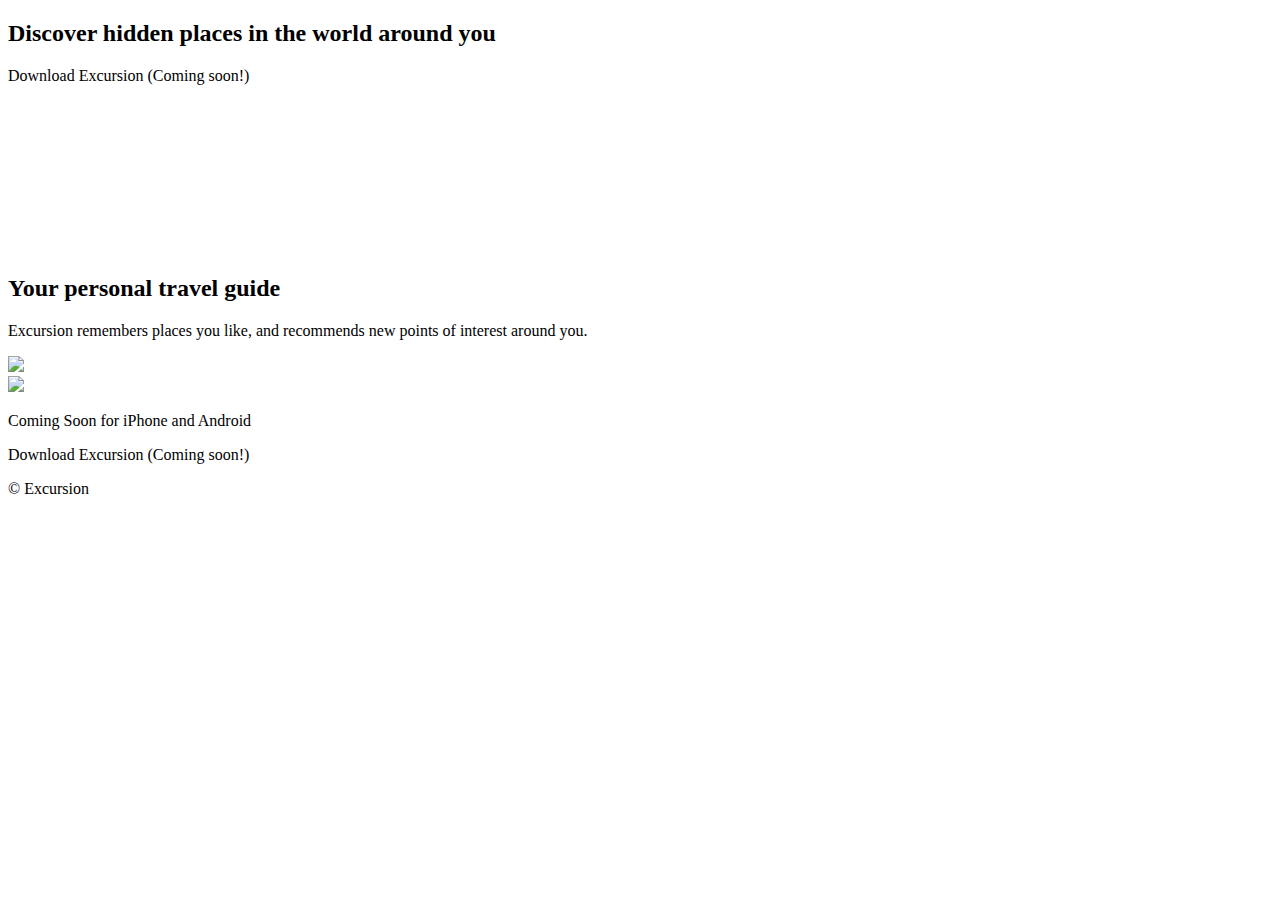
==== index.html @ f234e658 "Refresh right away" ====
<!DOCTYPE html>
<html>
    <head>
        <link rel="stylesheet" href="./resources/css/style.css">
        <meta http-equiv='cache-control' content='no-cache'> 
        <meta http-equiv='expires' content='0'> 
        <meta http-equiv='pragma' content='no-cache'>
    </head>

    <body>
        <h2 class="title">Discover hidden places in the world around you</h2>
        <p class="download">Download Excursion (Coming soon!)</p>
        <div id="video">
            <video src="./resources/videos/excursion.mp4" autoplay loop></video>
        </div>
        <h2 class="title2">Your personal travel guide</h2>
        <p id="paragraph">Excursion remembers places you like, and recommends new points of interest around you.</p>
        <div id="camp">
            <img src="./resources/images/camp.jpg">
        </div>
        <div id="mobilelogo">
            <img src="./resources/images/phone.png">
            <p class="title2">Coming Soon for iPhone and Android</p>
            <p class="download">Download Excursion (Coming soon!)</p>
        </div>
    
    </body>




    <footer>
        <span>&copy; Excursion</span>
    </footer>

</html>
---- resources/css/style.css ----
/*teste 123*/
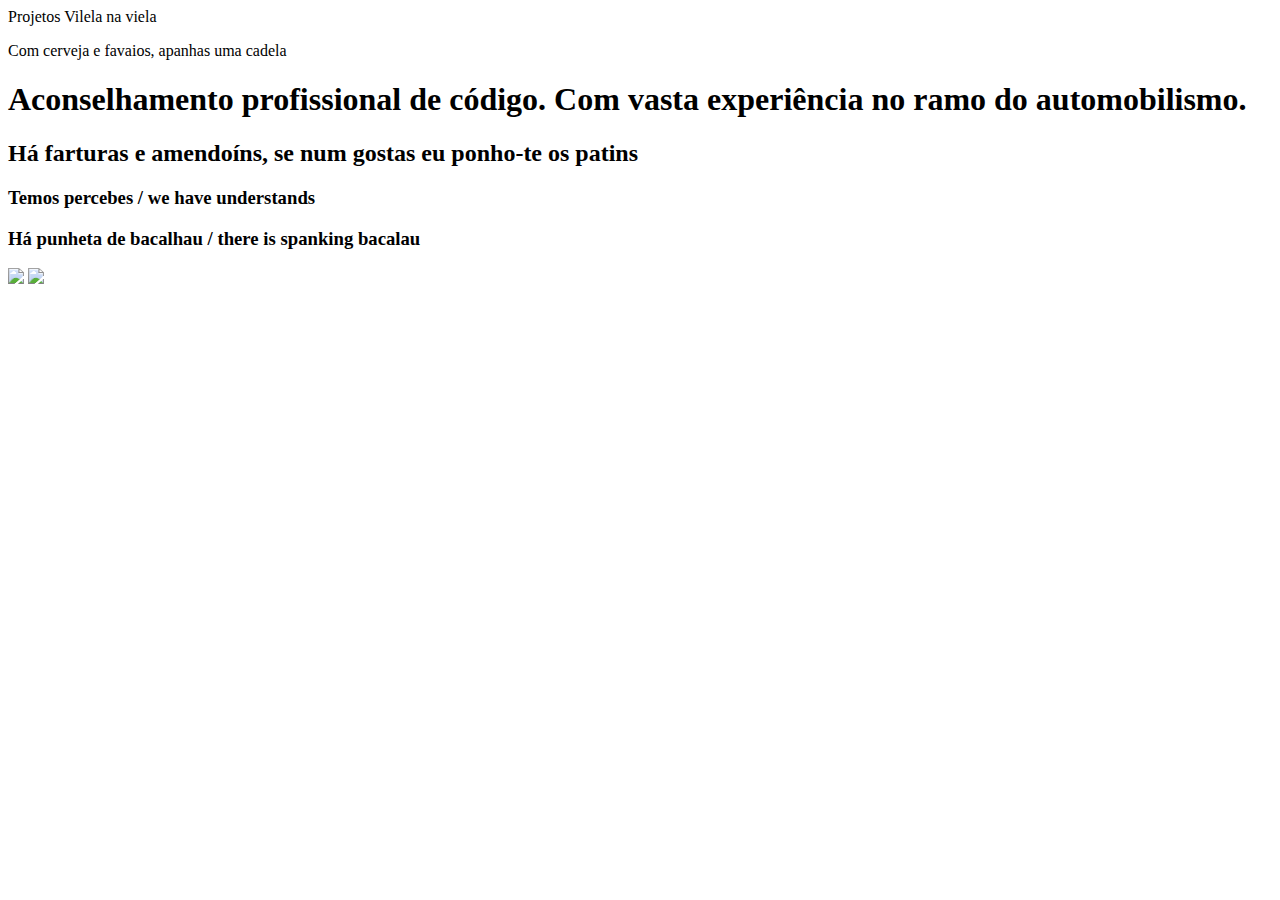
==== commit b2dd5c21: "Teste" ====
--- a/index.html
+++ b/index.html
@@ -1,36 +1,29 @@
 <!DOCTYPE html>
 <html>
-    <head>
-        <link rel="stylesheet" href="./resources/css/style.css">
-        <meta http-equiv='cache-control' content='no-cache'> 
-        <meta http-equiv='expires' content='0'> 
-        <meta http-equiv='pragma' content='no-cache'>
-    </head>
+<head>
+    <link rel="stylesheet" href="./resources/css/style.css">
+    <meta charset="UTF-8">
+    <meta http-equiv='cache-control' content='no-cache'> 
+    <meta http-equiv='expires' content='0'> 
+    <meta http-equiv='pragma' content='no-cache'>
+</head>
 
-    <body>
-        <h2 class="title">Discover hidden places in the world around you</h2>
-        <p class="download">Download Excursion (Coming soon!)</p>
-        <div id="video">
-            <video src="./resources/videos/excursion.mp4" autoplay loop></video>
-        </div>
-        <h2 class="title2">Your personal travel guide</h2>
-        <p id="paragraph">Excursion remembers places you like, and recommends new points of interest around you.</p>
-        <div id="camp">
-            <img src="./resources/images/camp.jpg">
-        </div>
-        <div id="mobilelogo">
-            <img src="./resources/images/phone.png">
-            <p class="title2">Coming Soon for iPhone and Android</p>
-            <p class="download">Download Excursion (Coming soon!)</p>
-        </div>
-    
-    </body>
+<body>
+    Projetos Vilela na viela
+    <p>
+    Com cerveja e favaios, apanhas uma cadela
+    <p>
+    <h1>Aconselhamento profissional de código. Com vasta experiência no ramo do automobilismo.</h1>
+    <h2>Há farturas e amendoíns, se num gostas eu ponho-te os patins</h2>
+    <h3>Temos percebes / we have understands</h3>
+    <h3>Há punheta de bacalhau / there is spanking bacalau</h3>
+    <div id="images">
+        <img src="./resources/images/acosta.JPG">
+        <img src="./resources/images/primotony.JPG">
+    </div>
+</body>
+<footer>
 
-
-
-
-    <footer>
-        <span>&copy; Excursion</span>
-    </footer>
+</footer>
 
 </html>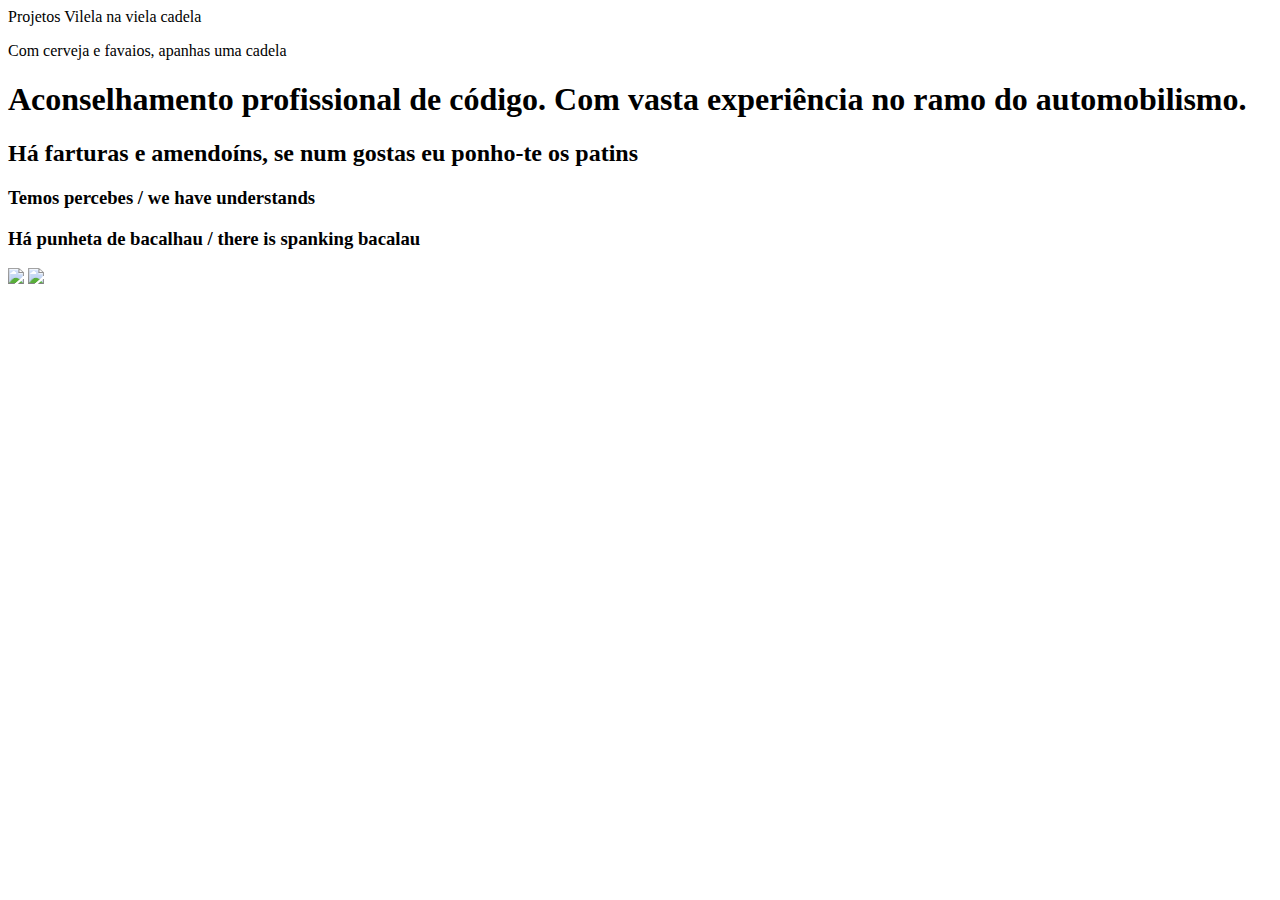
==== commit 72e0b4e5: "teste2" ====
--- a/index.html
+++ b/index.html
@@ -9,7 +9,7 @@
 </head>
 
 <body>
-    Projetos Vilela na viela
+    Projetos Vilela na viela cadela
     <p>
     Com cerveja e favaios, apanhas uma cadela
     <p>
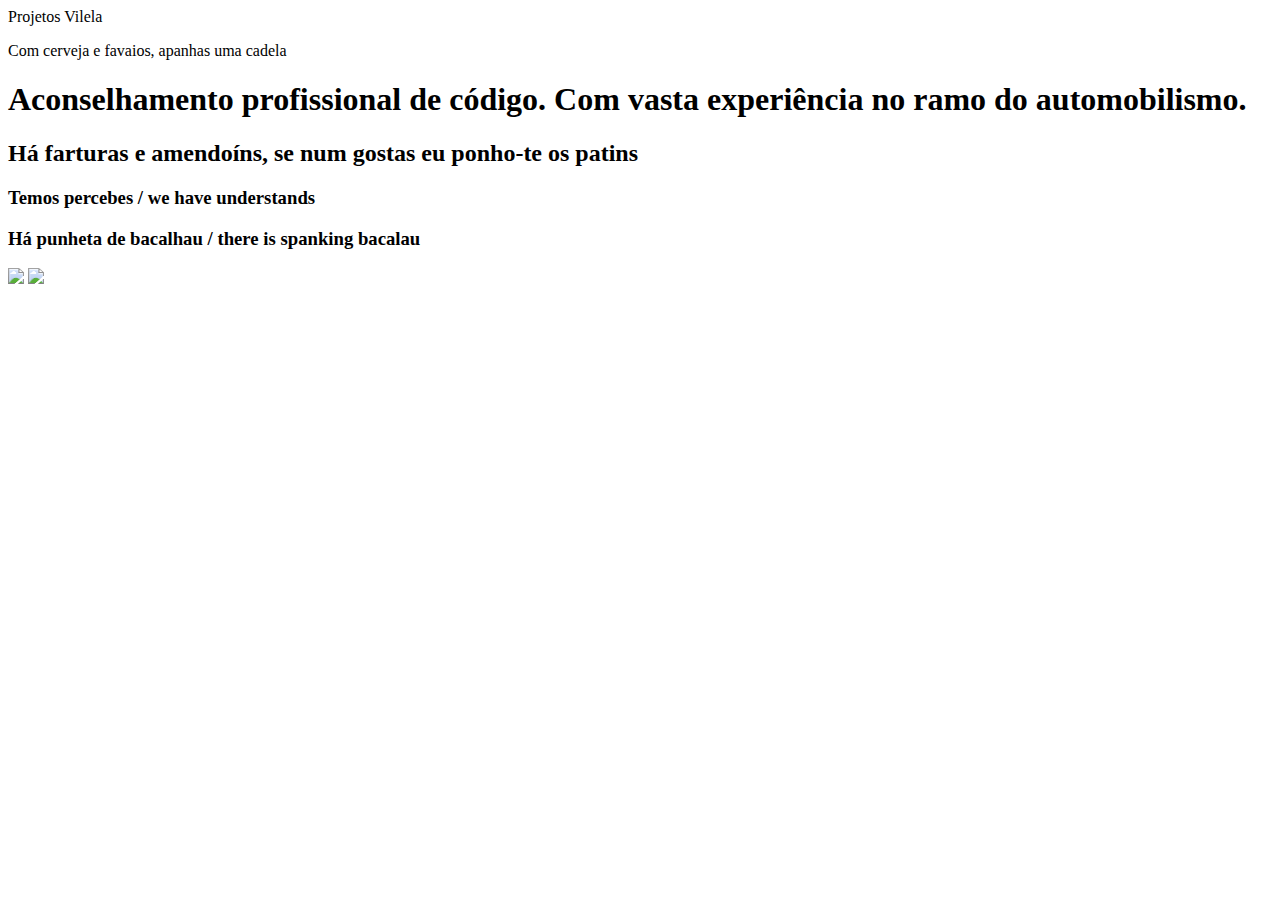
==== commit 1ecf0789: "teste 3" ====
--- a/index.html
+++ b/index.html
@@ -9,7 +9,7 @@
 </head>
 
 <body>
-    Projetos Vilela na viela cadela
+    Projetos Vilela
     <p>
     Com cerveja e favaios, apanhas uma cadela
     <p>
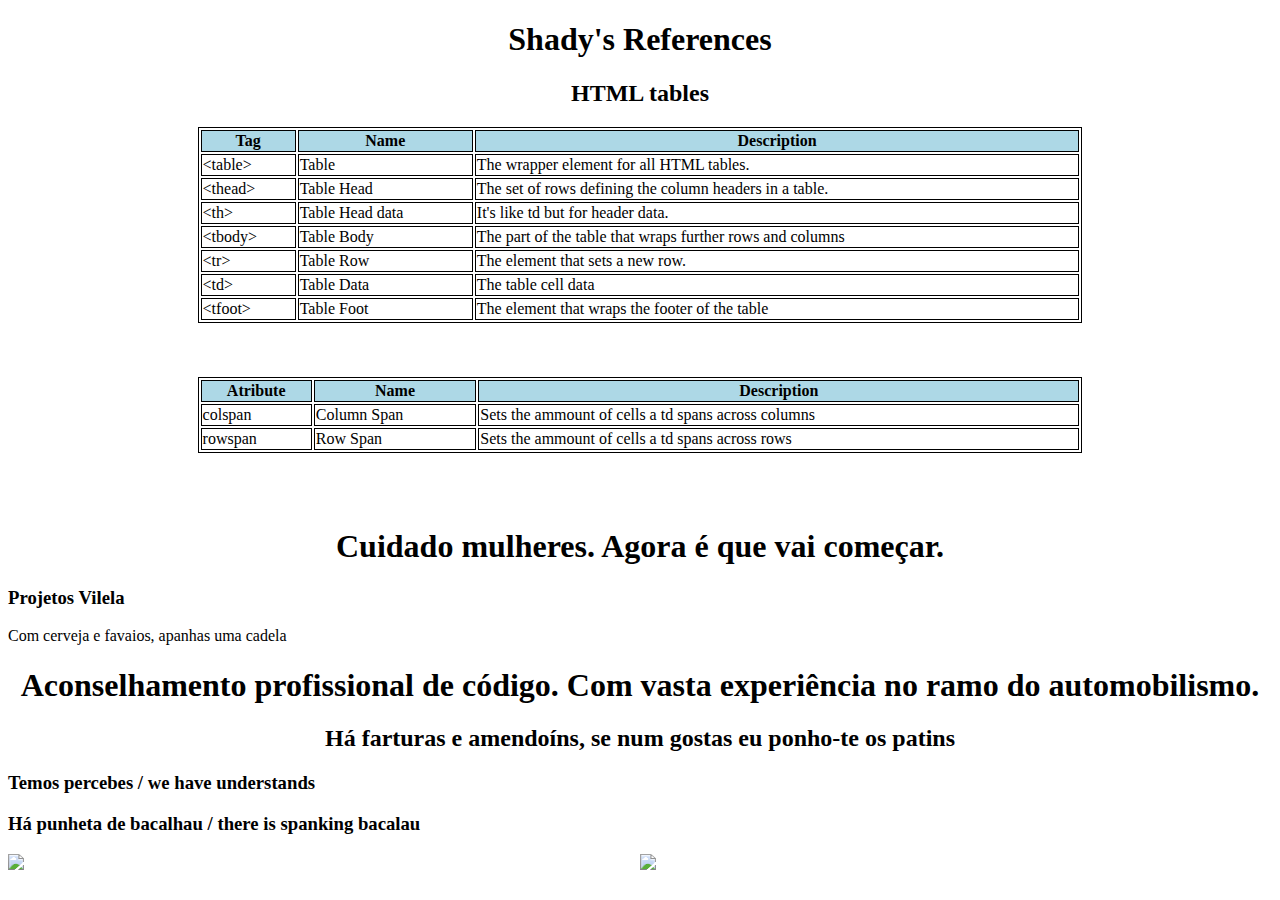
==== commit fdd3227f: "Update Cheat Sheet" ====
--- a/index.html
+++ b/index.html
@@ -9,7 +9,82 @@
 </head>
 
 <body>
-    Projetos Vilela
+    <h1>Shady's References</h1>
+    <h2>HTML tables</h2>
+    <table>
+        <thead>
+                <th>Tag</th>
+                <th>Name</th>
+                <th>Description</th>
+        </thead>
+        <tbody>
+            <tr>
+                <td>&lt;table&gt;
+                </td>
+                <td>Table</td>
+                <td>The wrapper element for all HTML tables.</td>
+            </tr>
+            <tr>
+                <td>&lt;thead&gt;</td>
+                <td>Table Head</td>
+                <td>The set of rows defining the column headers in a table.</td>
+            </tr>
+            <tr>
+                <td>&lt;th&gt;</td>
+                <td>Table Head data</td>
+                <td>It's like td but for header data.</td>
+            </tr>
+            <tr>
+                <td>&lt;tbody&gt;</td>
+                <td>Table Body</td>
+                <td>The part of the table that wraps further rows and columns</td>
+            </tr>
+            <tr>
+                <td>&lt;tr&gt;</td>
+                <td>Table Row</td>
+                <td>The element that sets a new row.</td>
+            </tr>
+            <tr>
+                <td>&lt;td&gt;</td>
+                <td>Table Data</td>
+                <td>The table cell data</td>
+            </tr>
+            <tr>
+                <td>&lt;tfoot&gt;</td>
+                <td>Table Foot</td>
+                <td>The element that wraps the footer of the table</td>
+            </tr>
+        </tbody>
+    </table>
+    <br>
+    <br>
+    <br>
+    <table>
+        <thead>
+                <th>Atribute</th>
+                <th>Name</th>
+                <th>Description</th>
+        </thead>
+        <tbody>
+            <tr>
+                <td>colspan</td>
+                <td>Column Span</td>
+                <td>Sets the ammount of cells a td spans across columns</td>
+            </tr>
+            <tr>
+                <td>rowspan</td>
+                <td>Row Span</td>
+                <td>Sets the ammount of cells a td spans across rows</td>
+            </tr>
+        </tbody>
+    </table>
+
+    <br>
+    <br>
+    <br>
+
+    <h1>Cuidado mulheres. Agora é que vai começar.</h1>
+    <h3>Projetos Vilela</h3>
     <p>
     Com cerveja e favaios, apanhas uma cadela
     <p>
--- a/resources/css/style.css
+++ b/resources/css/style.css
@@ -1 +1,38 @@
-/*teste 123*/+
+
+#images {
+    display: flex;
+    justify-content: center;
+    width: 100%;
+    justify-content: space-around;
+}
+
+#images img {
+    display: inline-flex;
+    width: 50%;
+    height: auto;
+    object-fit: contain;
+}
+
+table, th, td {
+    border: 1px solid black;
+}
+
+th {
+    text-align: center;
+    background-color: lightblue;
+}
+
+td {
+    text-align: left;
+}
+
+h1, h2 {
+    text-align: center;
+}
+
+table {
+    margin: auto;
+    width: 70%;
+}
+
